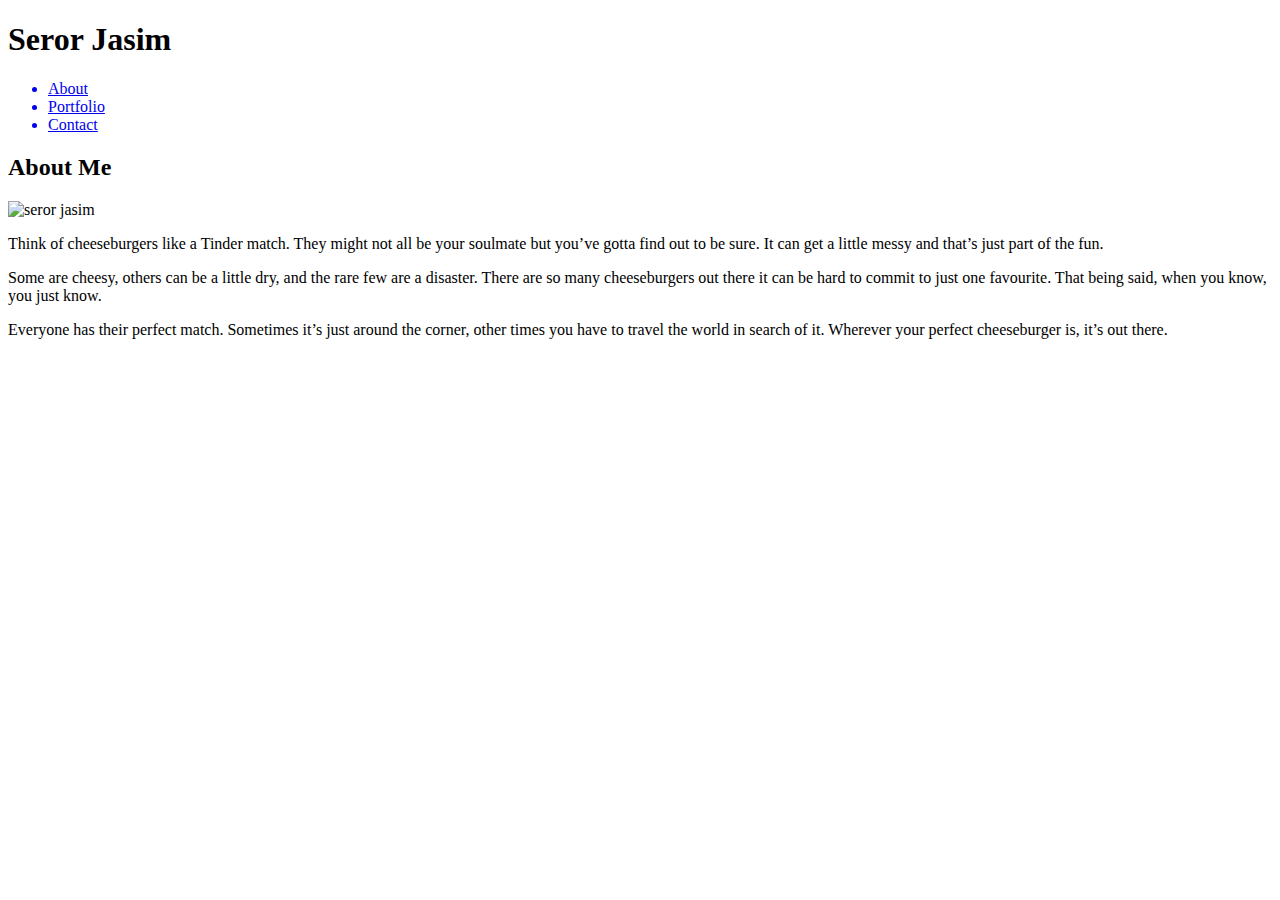
==== index.html @ b26d5aa9 "Basic-Portfolio" ====
<!DOCTYPE html>
<html lang="en">

<head>
  <meta charset="UTF-8">
  <title>Basic-Portfolio</title>
  <link rel="stylesheet" type="text/css" href="assits/css/style.css">
</head>


<div>
  <header>
    <h1>Seror Jasim</h1>
    <ul>
      <a href="index.html">
        <li>About</li>
      </a>
      <a href="portfolio.html">
        <li>Portfolio</li>
      </a>
      <a href="contact.html">
        <li>Contact</li>
      </a>
    </ul>
  </header>
</div>


<div class="container">

  <body>
    <h2>About Me</h2>
    <img class="myimage" src="https://scontent.fmkc1-1.fna.fbcdn.net/v/t31.0-8/23592104_1644043748981032_1948635653274378439_o.jpg?_nc_cat=0&oh=272bc958f6461cc7542107fa08c2b29d&oe=5B5DD9A4"
      alt="seror jasim" />
    <p>
      Think of cheeseburgers like a Tinder match. They might not all be your soulmate but you’ve gotta find out to be sure. It
      can get a little messy and that’s just part of the fun.
    </p>
    <p>
      Some are cheesy, others can be a little dry, and the rare few are a disaster. There are so many cheeseburgers out there it
      can be hard to commit to just one favourite. That being said, when you know, you just know.
    </p>
    <p>
      Everyone has their perfect match. Sometimes it’s just around the corner, other times you have to travel the world in search
      of it. Wherever your perfect cheeseburger is, it’s out there.
    </p>
  </body>
</div>

</html>
---- assits/css/style.css ----
/*-----------------------------------Global Start-----------------------------*/
/*-------------------------------------Global End-----------------------------*/

/*-------------------------------------Index start----------------------------*/
.myimage {
  width: 200x;
  height: 200px;
}
/*-------------------------------------Index End------------------------------*/

/*-------------------------------------Portfolio Start------------------------*/
/*-------------------------------------Portfolio End-------------------------*/

/*-------------------------------------Contact Start-------------------------*/
/*-------------------------------------Contact End---------------------------*/
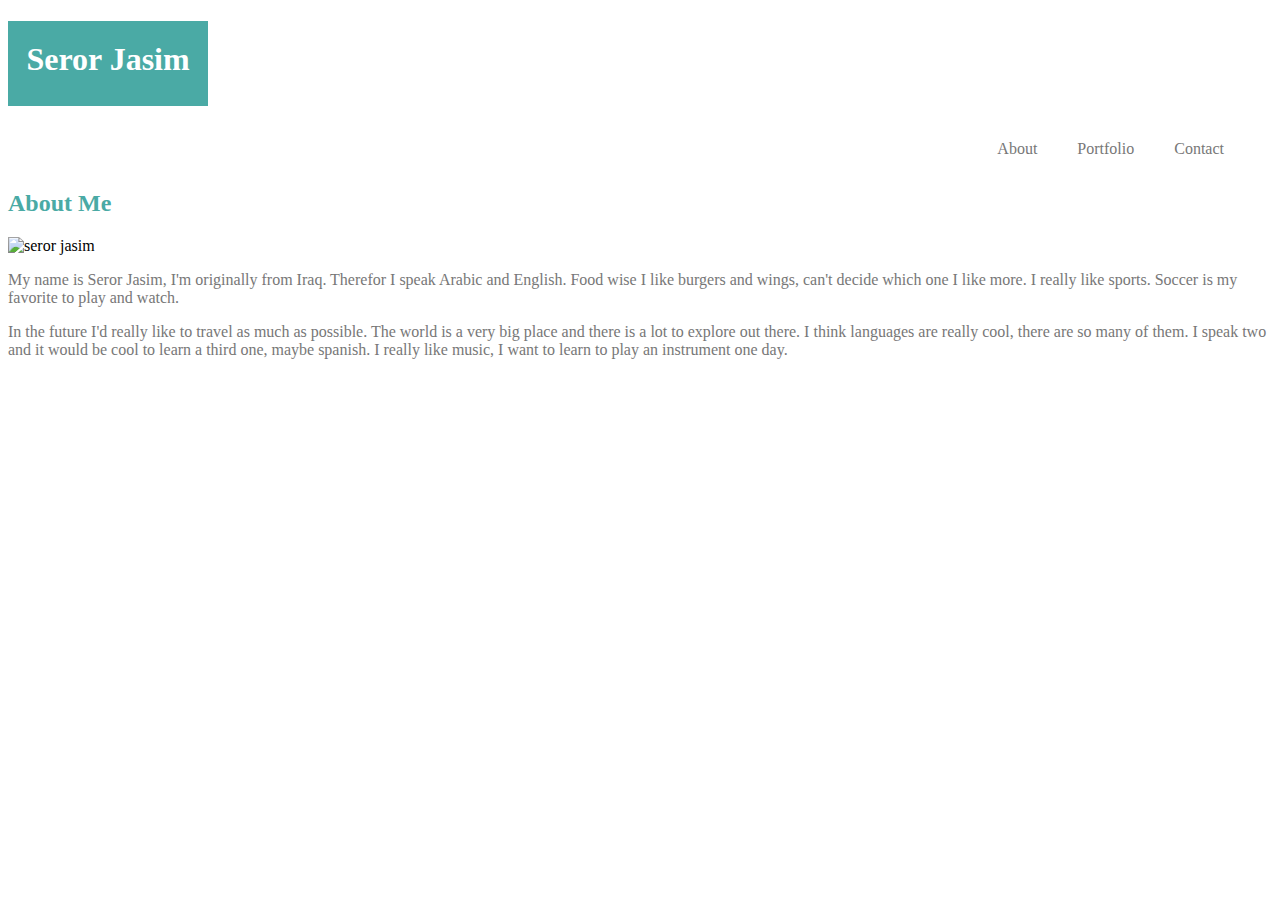
==== commit b04186df: "Basic-Portfolio" ====
--- a/index.html
+++ b/index.html
@@ -2,49 +2,56 @@
 <html lang="en">
 
 <head>
-  <meta charset="UTF-8">
-  <title>Basic-Portfolio</title>
-  <link rel="stylesheet" type="text/css" href="assits/css/style.css">
+	<meta charset="UTF-8">
+	<title>Basic-Portfolio</title>
+	<link rel="stylesheet" type="text/css" href="assits/css/style.css">
 </head>
-
-
-<div>
-  <header>
-    <h1>Seror Jasim</h1>
-    <ul>
-      <a href="index.html">
-        <li>About</li>
-      </a>
-      <a href="portfolio.html">
-        <li>Portfolio</li>
-      </a>
-      <a href="contact.html">
-        <li>Contact</li>
-      </a>
-    </ul>
-  </header>
-</div>
 
 
 <div class="container">
 
-  <body>
-    <h2>About Me</h2>
-    <img class="myimage" src="https://scontent.fmkc1-1.fna.fbcdn.net/v/t31.0-8/23592104_1644043748981032_1948635653274378439_o.jpg?_nc_cat=0&oh=272bc958f6461cc7542107fa08c2b29d&oe=5B5DD9A4"
-      alt="seror jasim" />
-    <p>
-      Think of cheeseburgers like a Tinder match. They might not all be your soulmate but you’ve gotta find out to be sure. It
-      can get a little messy and that’s just part of the fun.
-    </p>
-    <p>
-      Some are cheesy, others can be a little dry, and the rare few are a disaster. There are so many cheeseburgers out there it
-      can be hard to commit to just one favourite. That being said, when you know, you just know.
-    </p>
-    <p>
-      Everyone has their perfect match. Sometimes it’s just around the corner, other times you have to travel the world in search
-      of it. Wherever your perfect cheeseburger is, it’s out there.
-    </p>
-  </body>
+	<body background="dust_scratches.png">
+		<div>
+			<header>
+				<h1 class="name">Seror Jasim</h1>
+				<nav>
+					<ul class="main_menu">
+						<li>
+							<a href="index.html">About</a>
+						</li>
+
+						<li>
+							<a href="portfolio.html">Portfolio</a>
+						</li>
+
+						<li>
+							<a href="contact.html">Contact</a>
+						</li>
+
+					</ul>
+				</nav>
+			</header>
+		</div>
+
+		<div>
+
+			<h2 class="about">About Me</h2>
+
+			<img class="myimage" src="https://scontent.fmkc1-1.fna.fbcdn.net/v/t31.0-8/23592104_1644043748981032_1948635653274378439_o.jpg?_nc_cat=0&oh=272bc958f6461cc7542107fa08c2b29d&oe=5B5DD9A4"
+			    alt="seror jasim" />
+			<p>
+				My name is Seror Jasim, I'm originally from Iraq. Therefor I speak Arabic and English. Food wise I like burgers and wings,
+				can't decide which one I like more. I really like sports. Soccer is my favorite to play and watch.
+			</p>
+			<p>
+				In the future I'd really like to travel as much as possible. The world is a very big place and there is a lot to explore
+				out there. I think languages are really cool, there are so many of them. I speak two and it would be cool to learn a
+				third one, maybe spanish. I really like music, I want to learn to play an instrument one day.
+
+			</p>
+
+		</div>
+	</body>
 </div>
 
 </html>--- a/assits/css/style.css
+++ b/assits/css/style.css
@@ -1,15 +1,103 @@
 /*-----------------------------------Global Start-----------------------------*/
+.name {
+  background-color: #4aaaa5;
+  height: 65px;
+  width: 200px;
+  color: #fff;
+  text-align: center;
+  padding-top: 20px;
+}
+
+.main_menu {
+  padding: 5px 30px 5px 0;
+  text-align: right;
+  background-color: #fff;
+  line-height: 32px;
+}
+
+.main_menu li {
+  display: inline;
+  padding: 0 10px 0 10px;
+}
+
+.main_menu a {
+  text-decoration: none;
+  color: #777777;
+  padding: 8px;
+}
+
 /*-------------------------------------Global End-----------------------------*/
 
 /*-------------------------------------Index start----------------------------*/
+
+.about {
+  color: #4aaaa5;
+}
+
 .myimage {
   width: 200x;
   height: 200px;
 }
+
+p {
+  color: #777777;
+}
+
 /*-------------------------------------Index End------------------------------*/
 
 /*-------------------------------------Portfolio Start------------------------*/
+
+h2 {
+  color: #4aaaa5;
+}
+
+.image1 {
+  width: 200px;
+  height: 200px;
+}
+
+.image2 {
+  width: 200px;
+  height: 200px;
+}
+
+.image3 {
+  width: 200px;
+  height: 200px;
+}
+
+.image4 {
+  width: 200px;
+  height: 200px;
+}
+
+.image5 {
+  width: 200px;
+  height: 200px;
+}
+
 /*-------------------------------------Portfolio End-------------------------*/
 
 /*-------------------------------------Contact Start-------------------------*/
+.btn {
+  background-color: #4aaaa5;
+  height: 30px;
+  width: 80px;
+}
+
+.wrapper {
+  width: 400px;
+}
+
+.seror {
+  padding-right: 400px;
+}
+
+.gmail {
+  padding-right: 400px;
+}
+
+.message {
+  padding: 0 400px 100px 0;
+}
 /*-------------------------------------Contact End---------------------------*/
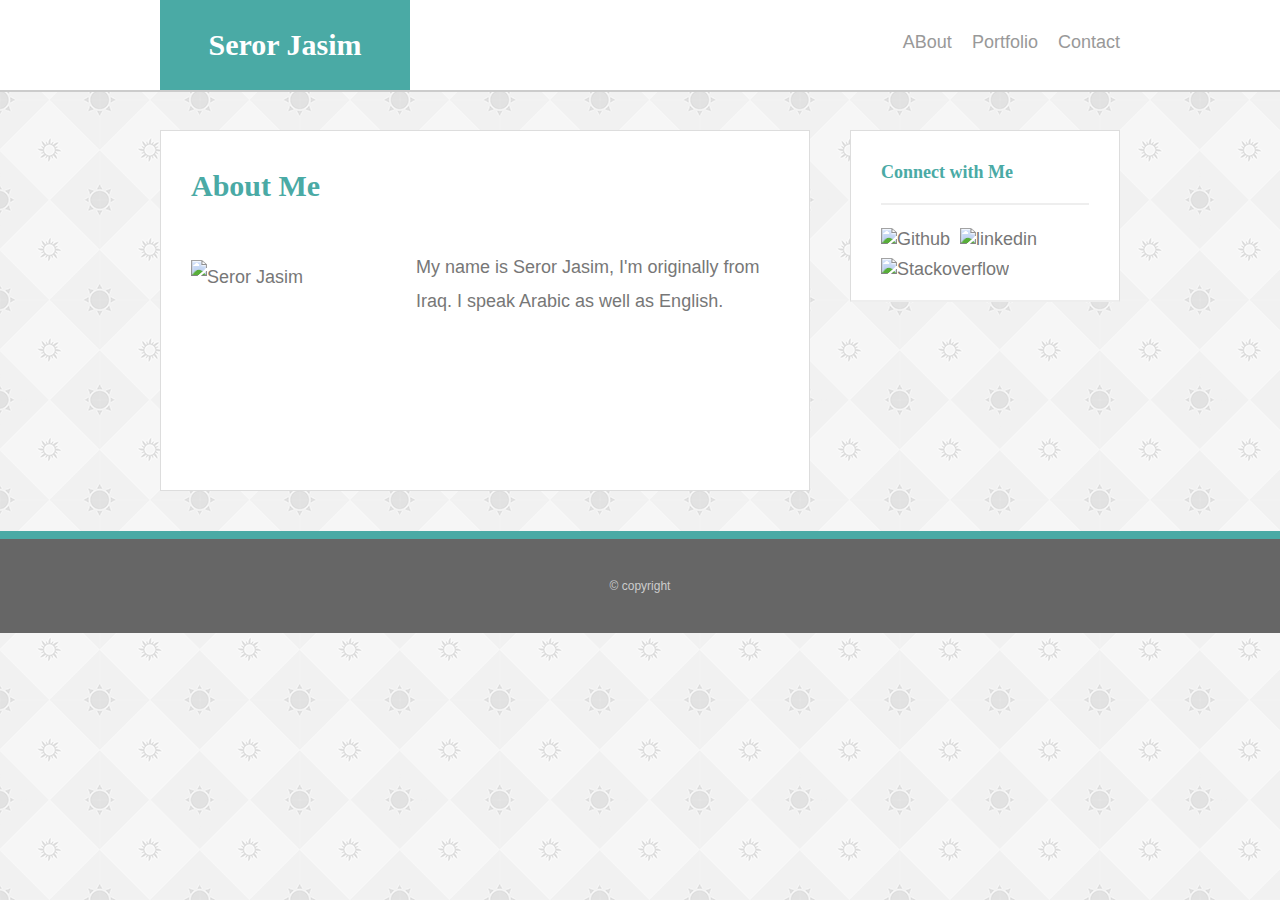
==== commit 85bbcf61: "Basic-Portfolio" ====
--- a/index.html
+++ b/index.html
@@ -3,55 +3,52 @@
 
 <head>
 	<meta charset="UTF-8">
-	<title>Basic-Portfolio</title>
+	<title>ABout Me</title>
+	<link rel="stylesheet" type="text/css" href="assits/css/reset.css">
 	<link rel="stylesheet" type="text/css" href="assits/css/style.css">
 </head>
 
+<body>
+	<header id="masthead">
+		<div class="container">
+			<a href="index.html" id="logo">Seror Jasim</a>
+			<nav>
+				<a href="index.html">ABout</a>
+				<a href="portfolio.html">Portfolio</a>
+				<a href="contact.html">Contact</a>
+			</nav>
+		</div>
+	</header>
+	<div id="main-container" class="container">
+		<section class="main-section">
+			<h1>About Me</h1>
 
-<div class="container">
+			<img src="https://scontent-dfw5-1.xx.fbcdn.net/v/t1.0-9/23559483_1644043748981032_1948635653274378439_n.jpg?_nc_cat=0&oh=3840ca0e14d92e12eff3017b1a3c8e38&oe=5B6BC922"
+			    class="auth-image" alt="Seror Jasim">
 
-	<body background="dust_scratches.png">
-		<div>
-			<header>
-				<h1 class="name">Seror Jasim</h1>
-				<nav>
-					<ul class="main_menu">
-						<li>
-							<a href="index.html">About</a>
-						</li>
+			<p>My name is Seror Jasim, I'm originally from Iraq. I speak Arabic as well as English. </p>
 
-						<li>
-							<a href="portfolio.html">Portfolio</a>
-						</li>
+			<p></p>
 
-						<li>
-							<a href="contact.html">Contact</a>
-						</li>
+		</section>
 
-					</ul>
-				</nav>
-			</header>
+		<section class="sidebar">
+			<div id="connect">
+				<h2>Connect with Me</h2>
+
+				<img src="https://cdn0.iconfinder.com/data/icons/octicons/1024/mark-github-128.png" class="social" alt="Github">
+				<img src="https://cdn0.iconfinder.com/data/icons/social-flat-rounded-rects/512/linkedin-128.png" class="social" alt="linkedin">
+				<img src="https://cdn3.iconfinder.com/data/icons/inficons/128/stackoverflow.png" class="social" alt="Stackoverflow">
+			</div>
+		</section>
+	</div>
+
+	<footer>
+		<div class="container">
+			&copy; copyright
 		</div>
+	</footer>
 
-		<div>
-
-			<h2 class="about">About Me</h2>
-
-			<img class="myimage" src="https://scontent.fmkc1-1.fna.fbcdn.net/v/t31.0-8/23592104_1644043748981032_1948635653274378439_o.jpg?_nc_cat=0&oh=272bc958f6461cc7542107fa08c2b29d&oe=5B5DD9A4"
-			    alt="seror jasim" />
-			<p>
-				My name is Seror Jasim, I'm originally from Iraq. Therefor I speak Arabic and English. Food wise I like burgers and wings,
-				can't decide which one I like more. I really like sports. Soccer is my favorite to play and watch.
-			</p>
-			<p>
-				In the future I'd really like to travel as much as possible. The world is a very big place and there is a lot to explore
-				out there. I think languages are really cool, there are so many of them. I speak two and it would be cool to learn a
-				third one, maybe spanish. I really like music, I want to learn to play an instrument one day.
-
-			</p>
-
-		</div>
-	</body>
-</div>
+</body>
 
 </html>--- a/assits/css/style.css
+++ b/assits/css/style.css
@@ -1,103 +1,241 @@
-/*-----------------------------------Global Start-----------------------------*/
-.name {
-  background-color: #4aaaa5;
-  height: 65px;
+* {
+  box-sizing: border-box;
+}
+
+body {
+  background: url("../images/sun-pattern.png");
+  font-size: 18px;
+  line-height: 34px;
+  font-family: "Arial", "Helvetica Neue", Helvetica, sans-serif;
+  color: #777;
+}
+
+.container {
+  width: 100%;
+  max-width: 960px;
+  margin: 0 auto;
+  clear: both;
+}
+
+h1,
+h1,
+h3,
+p {
+  margin-bottom: 20px;
+}
+
+p:last-child {
+  margin-bottom: 0;
+}
+
+h1,
+h2,
+h3 {
+  font-family: "Georgia", Times, Times New Roman, serif;
+  font-weight: 700;
+  color: #4aaaa5;
+}
+
+h1 {
+  font-size: 30px;
+  line-height: 49px;
+  border-bottom: 3px;
+  padding-bottom: 20px;
+}
+
+h2 h3 {
+  font-size: 22px;
+}
+
+/*header*/
+
+#masthead {
+  background: #fff;
+  margin: 0 0 30px;
+  z-index: 99;
+  color: #fff;
+  overflow: auto;
+  border-bottom: 2px solid #ccc;
+  position: fixed;
+  width: 100%;
+}
+
+#logo {
+  width: 250px;
+  height: 90px;
+  background: #4aaaa5;
+  float: left;
+  font-family: "Georgia", Times, Times New Roman, serif;
+  text-align: center;
+  line-height: 90px;
+  color: #fff;
+  font-weight: 700;
+  font-size: 30px;
+  text-decoration: none;
+}
+
+nav {
+  float: right;
+  margin-top: 25px;
+}
+
+nav a {
+  color: #999;
+  text-decoration: none;
+  margin-left: 15px;
+  display: inline-block;
+  border-left: 15px;
+  line-height: 18px;
+}
+
+nav a:first-child {
+  border-left: 0 none;
+}
+
+/*main*/
+
+#main-container {
+  padding-top: 130px;
+}
+
+.main-section {
+  background: #fff;
+  padding: 30px;
+  margin: 0 0 40px 0;
+  width: 100%;
+  max-width: 650px;
+  float: left;
+  border: 1px solid #ddd;
+}
+
+.auth-image {
   width: 200px;
-  color: #fff;
-  text-align: center;
-  padding-top: 20px;
-}
-
-.main_menu {
-  padding: 5px 30px 5px 0;
-  text-align: right;
-  background-color: #fff;
-  line-height: 32px;
-}
-
-.main_menu li {
-  display: inline;
-  padding: 0 10px 0 10px;
-}
-
-.main_menu a {
-  text-decoration: none;
-  color: #777777;
-  padding: 8px;
-}
-
-/*-------------------------------------Global End-----------------------------*/
-
-/*-------------------------------------Index start----------------------------*/
-
-.about {
-  color: #4aaaa5;
-}
-
-.myimage {
-  width: 200x;
-  height: 200px;
-}
-
-p {
-  color: #777777;
-}
-
-/*-------------------------------------Index End------------------------------*/
-
-/*-------------------------------------Portfolio Start------------------------*/
-
-h2 {
-  color: #4aaaa5;
-}
-
-.image1 {
+  height: auto;
+  margin-top: 10px;
+  float: left;
+  margin-right: 25px;
+}
+
+.auth-image {
   width: 200px;
   height: 200px;
 }
 
-.image2 {
-  width: 200px;
+/*sidebar*/
+
+.sidebar {
+  background: #fff;
+  padding: 30px;
+  width: 100%;
+  max-width: 270px;
+  float: right;
+  border: 1px solid #ddd;
+  margin-bottom: 20px;
+}
+
+h3,
+.sidebar,
+h2 {
+  border-bottom: 2px solid #eee;
+  padding-bottom: 20px;
+  margin-bottom: 15px;
+  line-height: 22px;
+}
+
+.social {
+  width: 62px;
+  height: 62px;
+  margin-top: 8px;
+  margin-right: 5px;
+}
+
+.social:last-child {
+  margin-right: 0;
+}
+
+/*footer*/
+
+footer {
+  background: #666;
+  color: #fff;
+  padding: 30px 0;
+  clear: both;
+  border-top: 8px solid #4aaaa5;
+  color: #ccc;
+  font-size: 12px;
+  text-align: center;
+}
+
+/*portfolio*/
+
+.work {
+  width: 274px;
+  overflow: auto;
+  position: relative;
+  float: left;
+  margin: 20px 0 25px;
+}
+
+.work:nth-child(even) {
+  margin-right: 40px;
+}
+
+.work img {
+  width: 100%;
+  border: 0 none;
+  opacity: 0.8;
+}
+
+.work h3 {
+  border-bottom: 0;
+  background: #4aaaa5;
+  color: #fff;
+  text-align: center;
+  position: absolute;
+  bottom: 20px;
+  padding: 15px;
+  width: 100%;
+  line-height: 30px;
+  margin-bottom: 0;
+  font-weight: 300;
+}
+
+/*contact*/
+
+#contact-form ul {
+  margin-bottom: 20px;
+}
+
+#contact-form li {
+  margin-bottom: 10px;
+}
+
+label,
+input[type="text"],
+input[type="email"],
+textarea {
+  display: black;
+  width: 100%;
+}
+
+input [type="text"],
+input[type="email"],
+textarea {
+  height: 35px;
+  border: 1px solid #ddd;
+  padding: 0 16px;
+  font-size: 14px;
+}
+
+textarea {
   height: 200px;
 }
 
-.image3 {
-  width: 200px;
-  height: 200px;
-}
-
-.image4 {
-  width: 200px;
-  height: 200px;
-}
-
-.image5 {
-  width: 200px;
-  height: 200px;
-}
-
-/*-------------------------------------Portfolio End-------------------------*/
-
-/*-------------------------------------Contact Start-------------------------*/
-.btn {
-  background-color: #4aaaa5;
-  height: 30px;
-  width: 80px;
-}
-
-.wrapper {
-  width: 400px;
-}
-
-.seror {
-  padding-right: 400px;
-}
-
-.gmail {
-  padding-right: 400px;
-}
-
-.message {
-  padding: 0 400px 100px 0;
-}
-/*-------------------------------------Contact End---------------------------*/
+input[type="submit"] {
+  background: #4aaaa5;
+  border: 0 none;
+  color: #fff;
+  font-size: 18px;
+  padding: 10px 30px;
+  cursor: pointer;
+}
